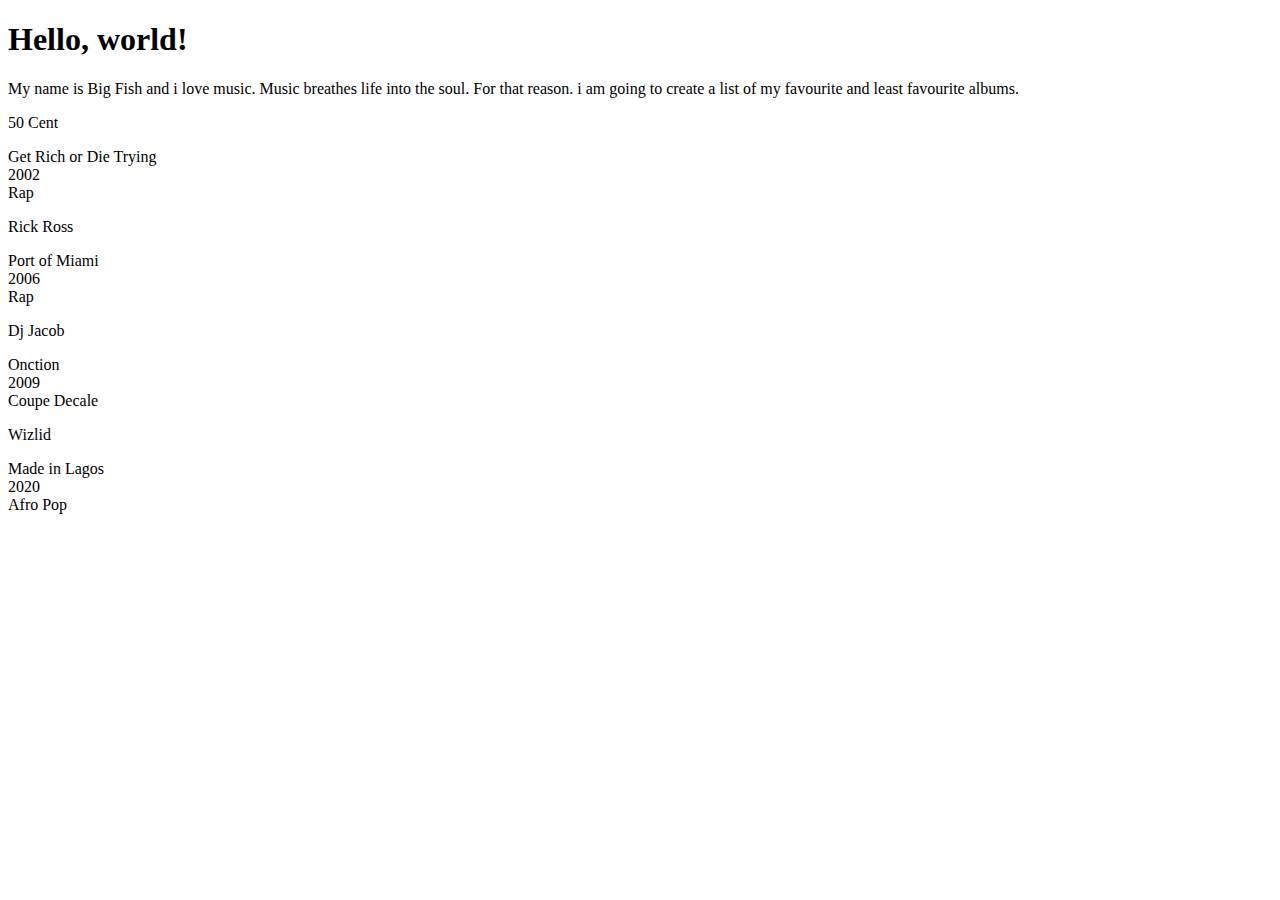
==== index.html @ 35e58b92 "ex 1 done" ====
<!doctype html>
<html lang="en">
  <head>
    <!-- Required meta tags -->
    <meta charset="utf-8">
    <meta name="viewport" content="width=device-width, initial-scale=1, shrink-to-fit=no">

    <!-- Bootstrap CSS -->
    <link rel="stylesheet" href="https://cdn.jsdelivr.net/npm/bootstrap@4.6.0/dist/css/bootstrap.min.css" integrity="sha384-B0vP5xmATw1+K9KRQjQERJvTumQW0nPEzvF6L/Z6nronJ3oUOFUFpCjEUQouq2+l" crossorigin="anonymous">

    <title>Hello, world!</title>
  </head>
  <body>
    <h1>Hello, world!</h1>
    <p>My name is Big Fish and i love music. Music breathes life into the soul. For that reason. i am going to create a list of my favourite and least favourite albums.</p>
 
    <div class="container">
        <div class="row">
          <div class="col-12 col-sm-6 col-md-4 col-lg-3">
            50 Cent 
            <p>Get Rich or Die Trying <br> 2002 <br>Rap</p>
          </div>
          <div class="col-12 col-sm-6 col-md-4 col-lg-3">
            Rick Ross 
            <p>Port of Miami <br> 2006 <br> Rap</p>

          </div>
          <div class="col-12 col-sm-6 col-md-4 col-lg-3">
           Dj Jacob 
           <p>Onction <br> 2009 <br> Coupe Decale </p>
          </div>
          <div class="col-12 col-sm-6 col-md-4 col-lg-3">
           Wizlid 
            <p>Made in Lagos <br> 2020 <br> Afro Pop</p>
            
          </div>
        </div>
      </div>

     

 

    <!-- Option 1: jQuery and Bootstrap Bundle (includes Popper) -->
    <script src="https://code.jquery.com/jquery-3.5.1.slim.min.js" integrity="sha384-DfXdz2htPH0lsSSs5nCTpuj/zy4C+OGpamoFVy38MVBnE+IbbVYUew+OrCXaRkfj" crossorigin="anonymous"></script>
    <script src="https://cdn.jsdelivr.net/npm/bootstrap@4.6.0/dist/js/bootstrap.bundle.min.js" integrity="sha384-Piv4xVNRyMGpqkS2by6br4gNJ7DXjqk09RmUpJ8jgGtD7zP9yug3goQfGII0yAns" crossorigin="anonymous"></script>

   
  </body>
</html>
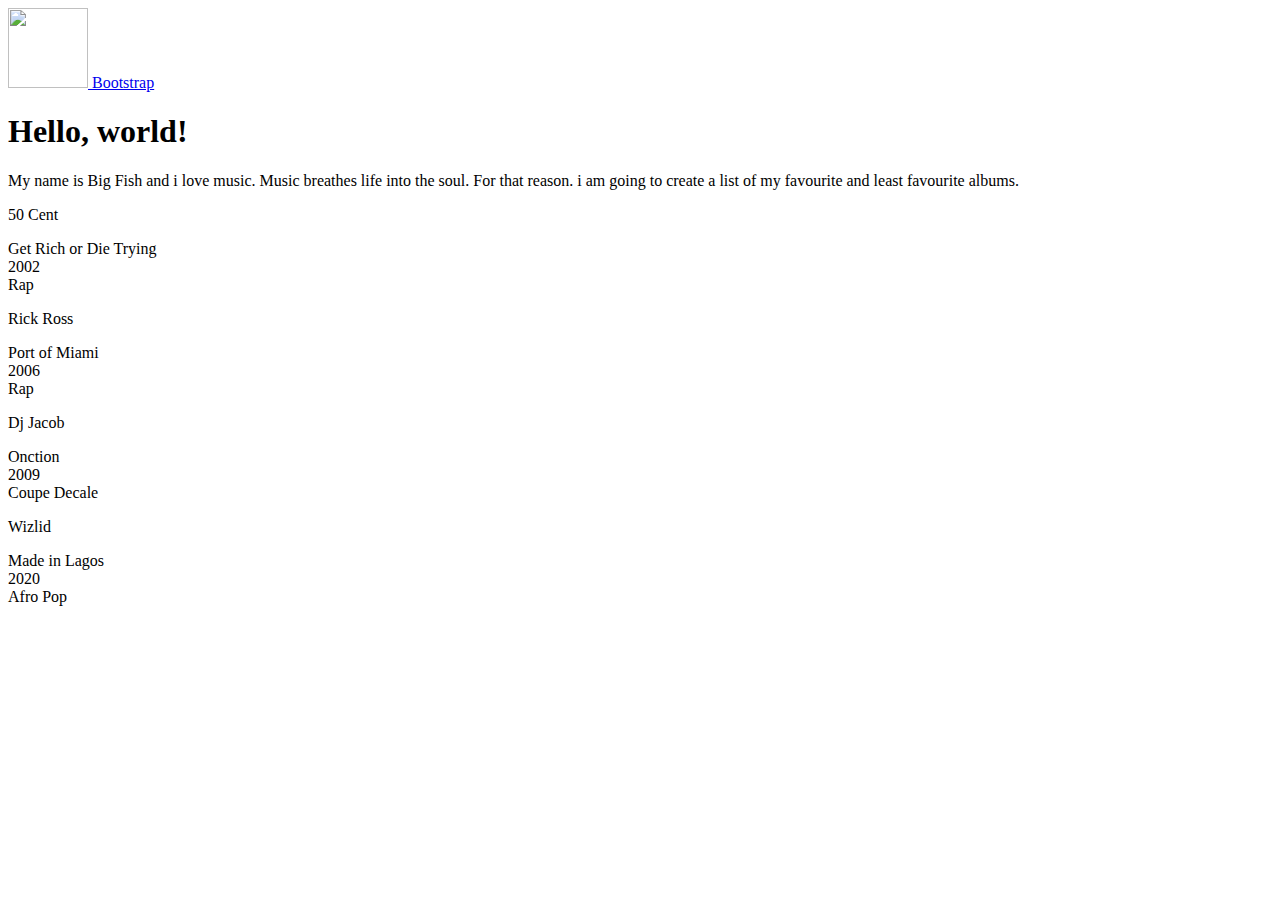
==== commit 5bb8bb20: "ex 2 done" ====
--- a/index.html
+++ b/index.html
@@ -11,6 +11,15 @@
     <title>Hello, world!</title>
   </head>
   <body>
+
+    <!-- Image and text -->
+<nav class="navbar navbar-dark bg-dark">
+    <a class="navbar-brand" href="#">
+      <img src="https://picsum.photos/200/300" width="80" height="80" class="d-inline-block align-top" alt="">
+      Bootstrap
+    </a>
+  </nav>
+
     <h1>Hello, world!</h1>
     <p>My name is Big Fish and i love music. Music breathes life into the soul. For that reason. i am going to create a list of my favourite and least favourite albums.</p>
  
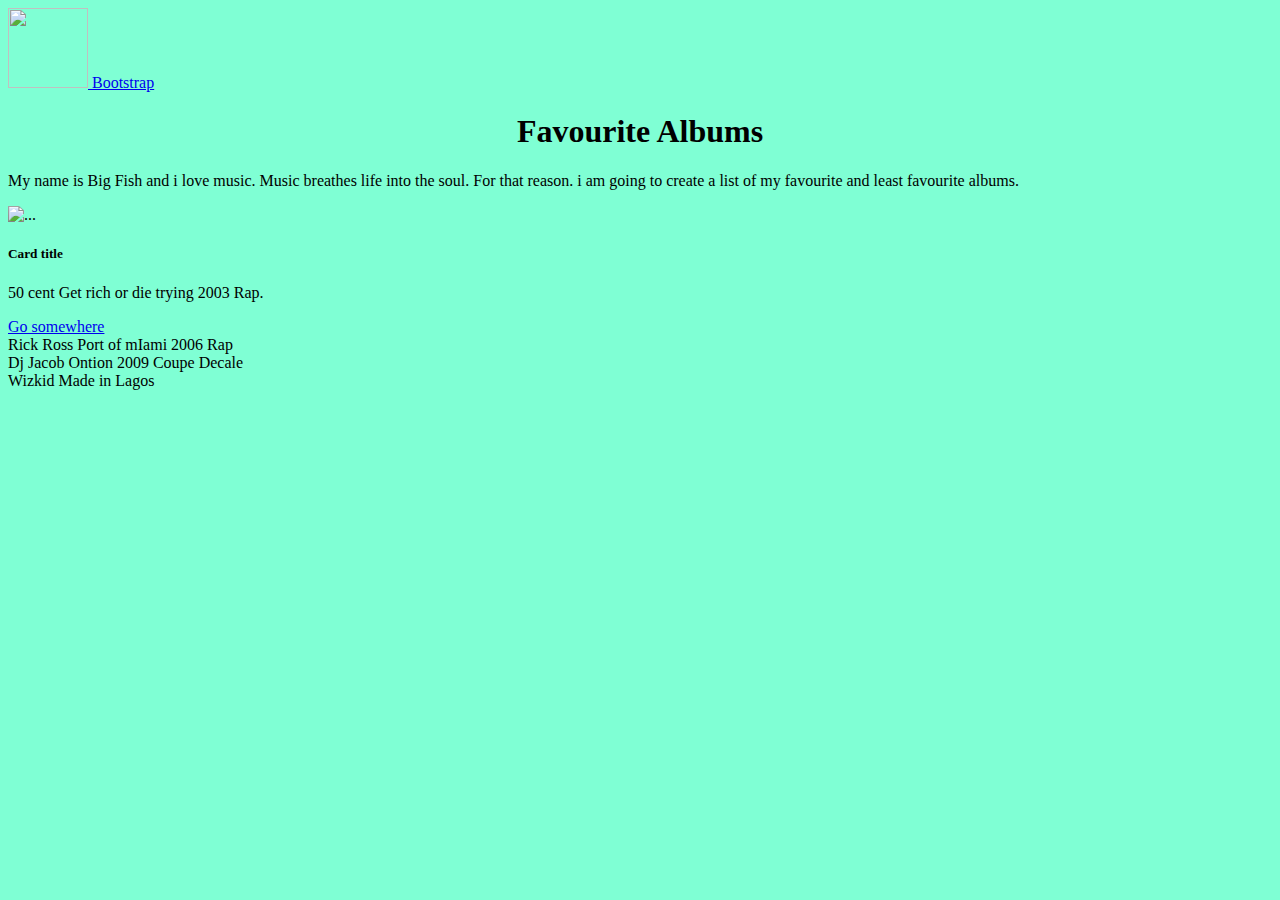
==== commit 5e16b3ae: "ex 3 and 4 done" ====
--- a/index.html
+++ b/index.html
@@ -9,6 +9,7 @@
     <link rel="stylesheet" href="https://cdn.jsdelivr.net/npm/bootstrap@4.6.0/dist/css/bootstrap.min.css" integrity="sha384-B0vP5xmATw1+K9KRQjQERJvTumQW0nPEzvF6L/Z6nronJ3oUOFUFpCjEUQouq2+l" crossorigin="anonymous">
 
     <title>Hello, world!</title>
+    <link rel="stylesheet" href="styles.css">
   </head>
   <body>
 
@@ -20,32 +21,33 @@
     </a>
   </nav>
 
-    <h1>Hello, world!</h1>
+    <h1>Favourite Albums</h1>
     <p>My name is Big Fish and i love music. Music breathes life into the soul. For that reason. i am going to create a list of my favourite and least favourite albums.</p>
  
-    <div class="container">
+    
+      <div class="container">
         <div class="row">
           <div class="col-12 col-sm-6 col-md-4 col-lg-3">
-            50 Cent 
-            <p>Get Rich or Die Trying <br> 2002 <br>Rap</p>
+            <div class="card" style="width: 18rem;">
+                <img src="..." class="card-img-top" alt="...">
+                <div class="card-body">
+                  <h5 class="card-title">Card title</h5>
+                  <p class="card-text">50 cent Get rich or die trying 2003 Rap.</p>
+                  <a href="#" class="btn btn-primary">Go somewhere</a>
+                </div>
+              </div>
           </div>
           <div class="col-12 col-sm-6 col-md-4 col-lg-3">
-            Rick Ross 
-            <p>Port of Miami <br> 2006 <br> Rap</p>
-
+            Rick Ross Port of mIami 2006 Rap
           </div>
           <div class="col-12 col-sm-6 col-md-4 col-lg-3">
-           Dj Jacob 
-           <p>Onction <br> 2009 <br> Coupe Decale </p>
+            Dj Jacob Ontion 2009 Coupe Decale
           </div>
           <div class="col-12 col-sm-6 col-md-4 col-lg-3">
-           Wizlid 
-            <p>Made in Lagos <br> 2020 <br> Afro Pop</p>
-            
+            Wizkid Made in Lagos
           </div>
         </div>
       </div>
-
      
 
  
--- a/styles.css
+++ b/styles.css
@@ -0,0 +1,8 @@
+
+body{
+    background-color: aquamarine;
+}
+
+h1{
+    text-align: center;
+}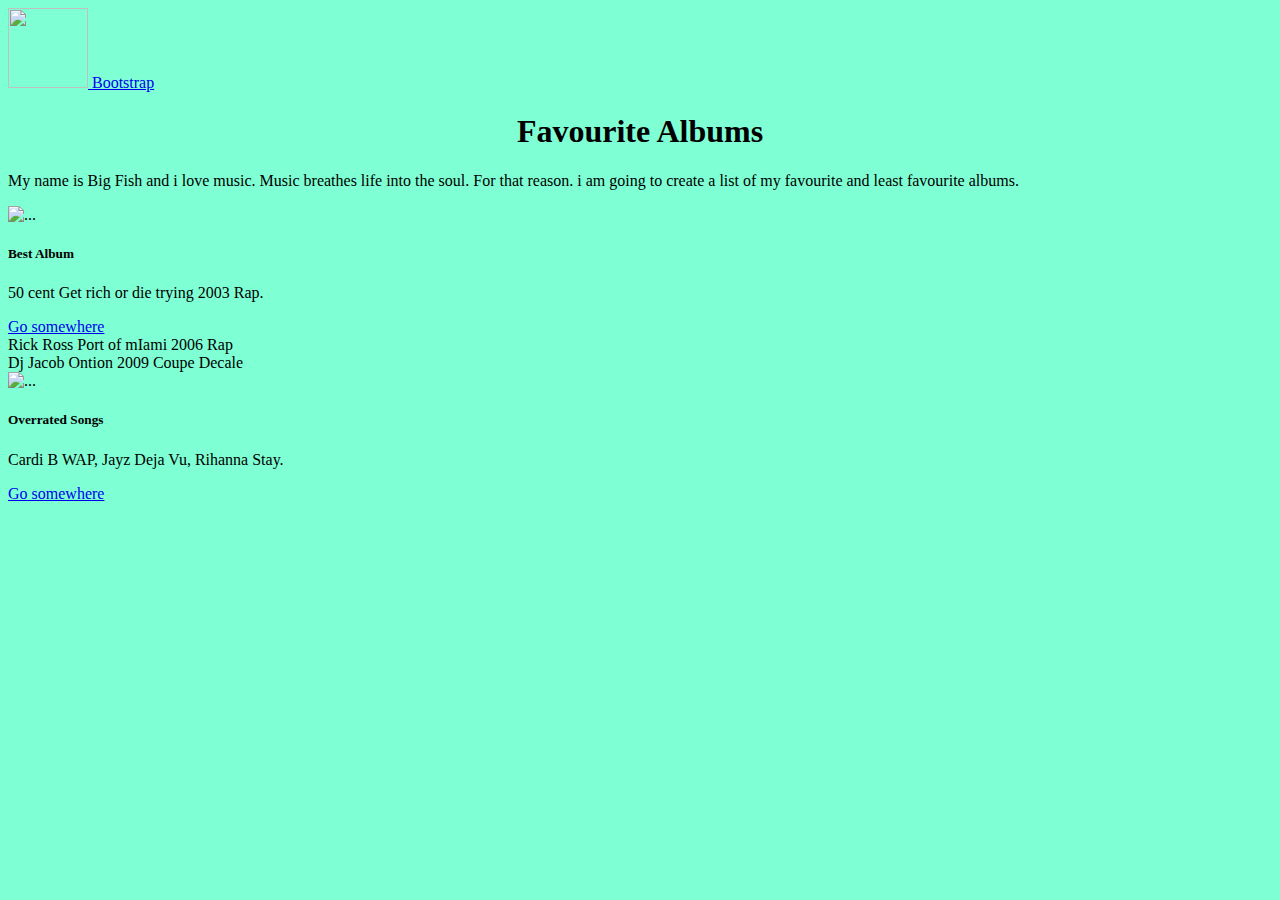
==== commit 063c5055: "ex 5 done" ====
--- a/index.html
+++ b/index.html
@@ -31,7 +31,7 @@
             <div class="card" style="width: 18rem;">
                 <img src="..." class="card-img-top" alt="...">
                 <div class="card-body">
-                  <h5 class="card-title">Card title</h5>
+                  <h5 class="card-title">Best Album</h5>
                   <p class="card-text">50 cent Get rich or die trying 2003 Rap.</p>
                   <a href="#" class="btn btn-primary">Go somewhere</a>
                 </div>
@@ -43,8 +43,15 @@
           <div class="col-12 col-sm-6 col-md-4 col-lg-3">
             Dj Jacob Ontion 2009 Coupe Decale
           </div>
-          <div class="col-12 col-sm-6 col-md-4 col-lg-3">
-            Wizkid Made in Lagos
+          <div class="col-12 col-sm-6 col-md-4 col-lg-3"><div class="card" style="width: 18rem;">
+            <img src="..." class="card-img-top" alt="...">
+            <div class="card-body">
+              <h5 class="card-title">Overrated Songs</h5>
+              <p class="card-text">Cardi B WAP, Jayz Deja Vu, Rihanna Stay.</p>
+              <a href="#" class="btn btn-primary">Go somewhere</a>
+            </div>
+          </div>
+        
           </div>
         </div>
       </div>
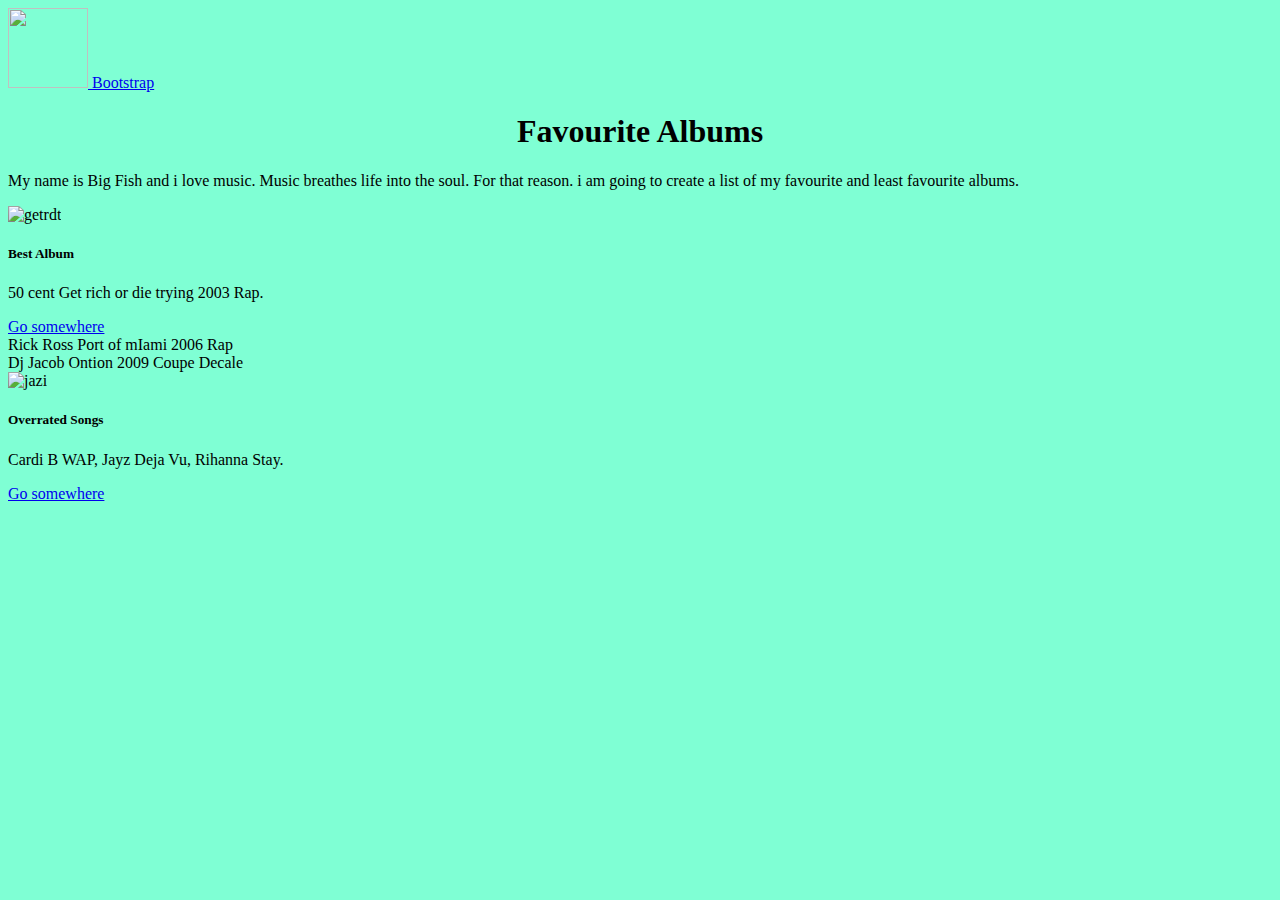
==== commit 84640c56: "ex 6 done" ====
--- a/index.html
+++ b/index.html
@@ -29,7 +29,7 @@
         <div class="row">
           <div class="col-12 col-sm-6 col-md-4 col-lg-3">
             <div class="card" style="width: 18rem;">
-                <img src="..." class="card-img-top" alt="...">
+                <img src="https://upload.wikimedia.org/wikipedia/fi/0/00/Get_Rich_or_Die_Tryin.jpg" height="200" width="100" class="card-img-top" alt="getrdt">
                 <div class="card-body">
                   <h5 class="card-title">Best Album</h5>
                   <p class="card-text">50 cent Get rich or die trying 2003 Rap.</p>
@@ -44,7 +44,7 @@
             Dj Jacob Ontion 2009 Coupe Decale
           </div>
           <div class="col-12 col-sm-6 col-md-4 col-lg-3"><div class="card" style="width: 18rem;">
-            <img src="..." class="card-img-top" alt="...">
+            <img src="https://encrypted-tbn0.gstatic.com/images?q=tbn:ANd9GcQaynxQFN3S1d6MFc1JAtHqPlpO-2pAa5w_C4GJX0EAJ5Gpd7BUYGcW_wJn42qnKVwgfO4&usqp=CAU" height="200" width="100" class="card-img-top" alt="jazi">
             <div class="card-body">
               <h5 class="card-title">Overrated Songs</h5>
               <p class="card-text">Cardi B WAP, Jayz Deja Vu, Rihanna Stay.</p>
